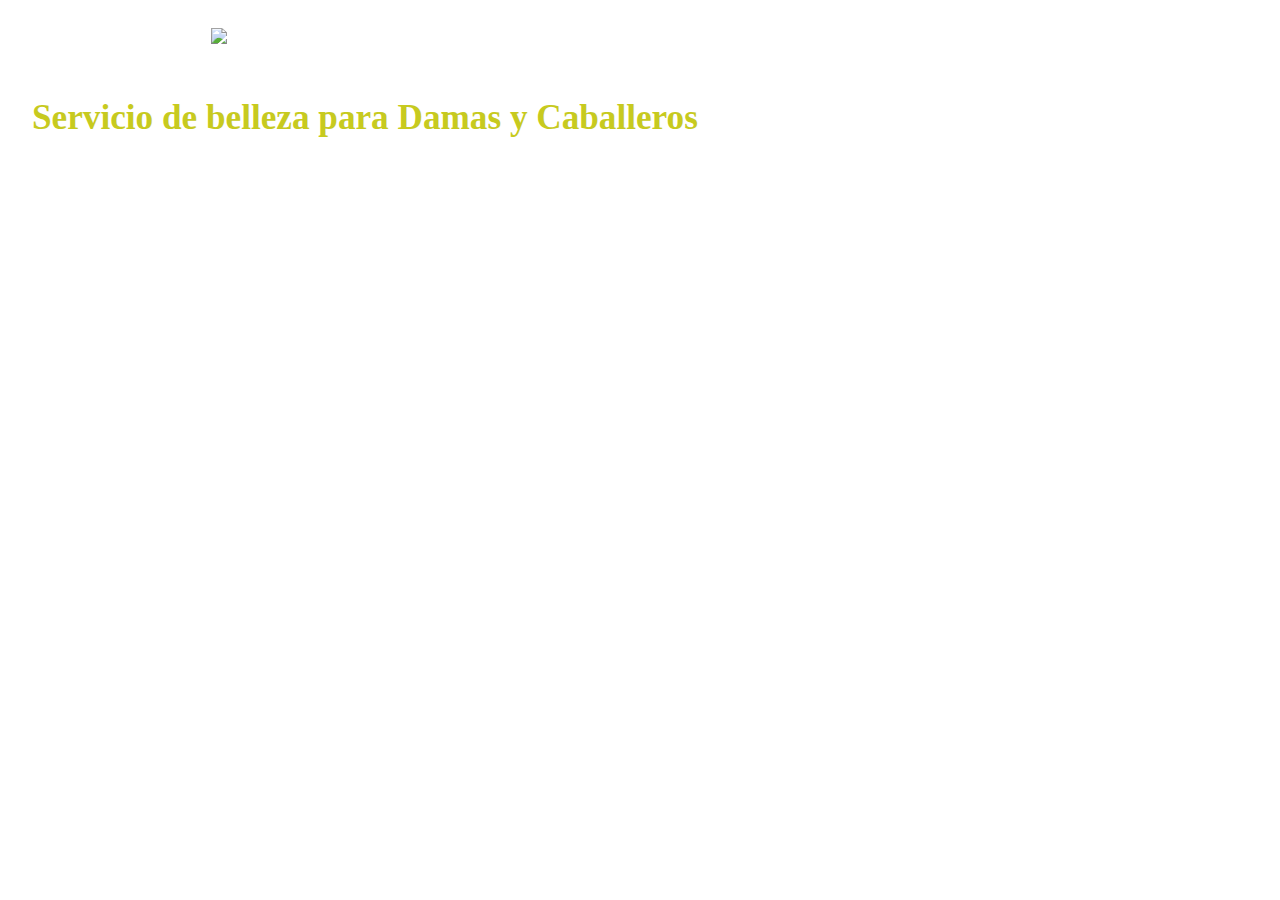
==== index.html @ 2372b9fc "first commit" ====
<!DOCTYPE html>
<html lang="en">
<head>
    <meta charset="UTF-8">
    <meta http-equiv="X-UA-Compatible" content="IE=edge">
    <meta name="viewport" content="width=device-width, initial-scale=1.0">
    <title>Document</title>
    <link rel="stylesheet" href="./index.css">
</head>
<body>
    <header>
    
        <!--<div class="general">-->
            
            <div class= "encabezado">
                <a href="#"> <img src="./img/logo5.png"/> </a>
                <nav>
                    <a href="./Nosotros.html"> Nosotros</a>
                    <a href=""> Cursos</a>
                    <a href=""> Servicios</a>
                    <a href=""> Contacto</a>
                </nav>

            </div>
            <h1>Servicio de belleza para Damas y Caballeros</h1>
            <div id="video">
                <video 
            
            src="" width="320" height="480">
                

            </video>
            </div>
            
       <!--</div>-->


    </header>
</body>
</html>
---- index.css ----
body{
    background-image: url("./img/fondo.jpg");
    height: 50%;
    background-position: center;
    background-size: cover;
    margin: 0px;
}

nav a{
background-color: none;
color:#ffffff;
font-size: 1.rem;
text-decoration: none;
margin-right: 1.4;
padding-right: 25px;
 
}

h1{

    background-color:none;
    color:#c7ca1f;
    font-size: 2.2rem;
    /*padding: 1.5rem 1.5rem 1.5rem 2rem;*/
    padding-left: 2rem;
       
}

.encabezado{
    font-size: 1.4rem;
    display: flex;
    justify-content: space-around;
    padding: 1.5rem 1.5rem 1.5rem 0.6rem;    /*top -rigth - buttom- left */
}

#video{
    display: flex;
    justify-content: center;
    text-decoration: none;
    background-size: cover;
    width: 50vh;
    height: 50vh;
}

p{
    color: #ffffff;
}
.nosotros{
    display: flex;
    justify-content: center;
    height: 70vh;
    padding-left: 40%;
    padding-top: 3rem;
    
}
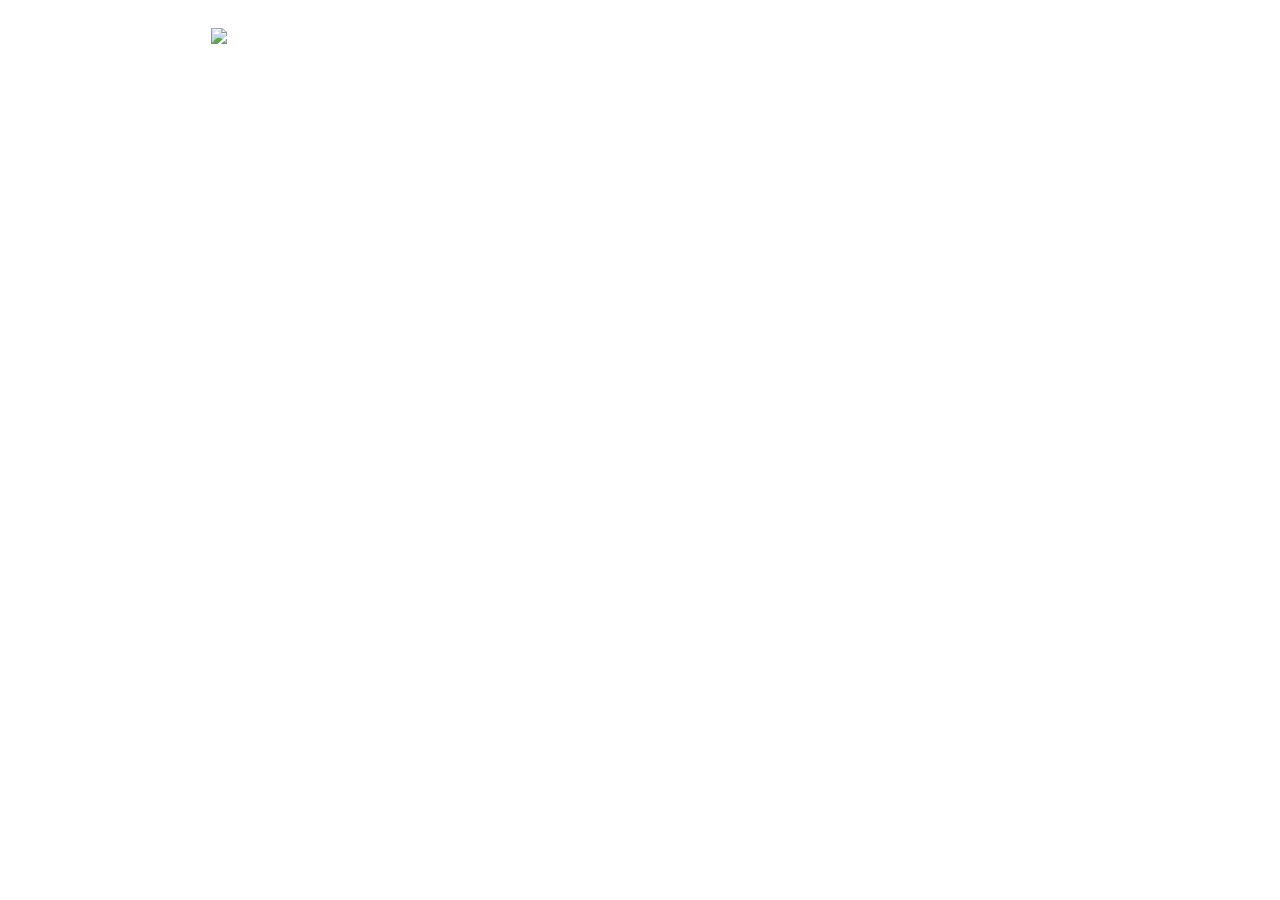
==== commit bde91aed: "agrego contenido en boton NOSOTROS" ====
--- a/index.html
+++ b/index.html
@@ -13,23 +13,26 @@
         <!--<div class="general">-->
             
             <div class= "encabezado">
-                <a href="#"> <img src="./img/logo5.png"/> </a>
+                <a href="./index.html"> <img src="./img/logo5.png"/> </a>
                 <nav>
-                    <a href="./Nosotros.html"> Nosotros</a>
-                    <a href=""> Cursos</a>
-                    <a href=""> Servicios</a>
-                    <a href=""> Contacto</a>
+                    <a href="./Nosotros.html">Nosotros</a>
+                    <a href="./Cursos.html"  > Cursos</a>
+                    <a href="> Servicios.html">Servicios </a>
+                    <a href="./Contacto.html"> Contacto</a>
                 </nav>
 
             </div>
-            <h1>Servicio de belleza para Damas y Caballeros</h1>
+            <div class="titulo">
+                <h1>Servicio de belleza para Damas y Caballeros</h1>
+            </div>
+            
             <div id="video">
-                <video 
+                
+                <iframe width="1350" height="400" src="https://www.youtube.com/embed/GvK2Vt1LVJM" title="YouTube video player"
+                frameborder="0" allow="accelerometer; autoplay; clipboard-write; encrypted-media; gyroscope; picture-in-picture"
+                allowfullscreen></iframe>
+
             
-            src="" width="320" height="480">
-                
-
-            </video>
             </div>
             
        <!--</div>-->
--- a/index.css
+++ b/index.css
@@ -14,6 +14,7 @@
 text-decoration: none;
 margin-right: 1.4;
 padding-right: 25px;
+
  
 }
 
@@ -23,8 +24,7 @@
     color:#c7ca1f;
     font-size: 2.2rem;
     /*padding: 1.5rem 1.5rem 1.5rem 2rem;*/
-    padding-left: 2rem;
-       
+    padding-left: 2rem;      
 }
 
 .encabezado{
@@ -35,12 +35,13 @@
 }
 
 #video{
+    
     display: flex;
     justify-content: center;
-    text-decoration: none;
+    /*text-decoration: none;
     background-size: cover;
     width: 50vh;
-    height: 50vh;
+    height: 50vh;*/
 }
 
 p{
@@ -53,4 +54,7 @@
     padding-left: 40%;
     padding-top: 3rem;
     
+}
+.titulo{
+    margin-top: -13%;
 }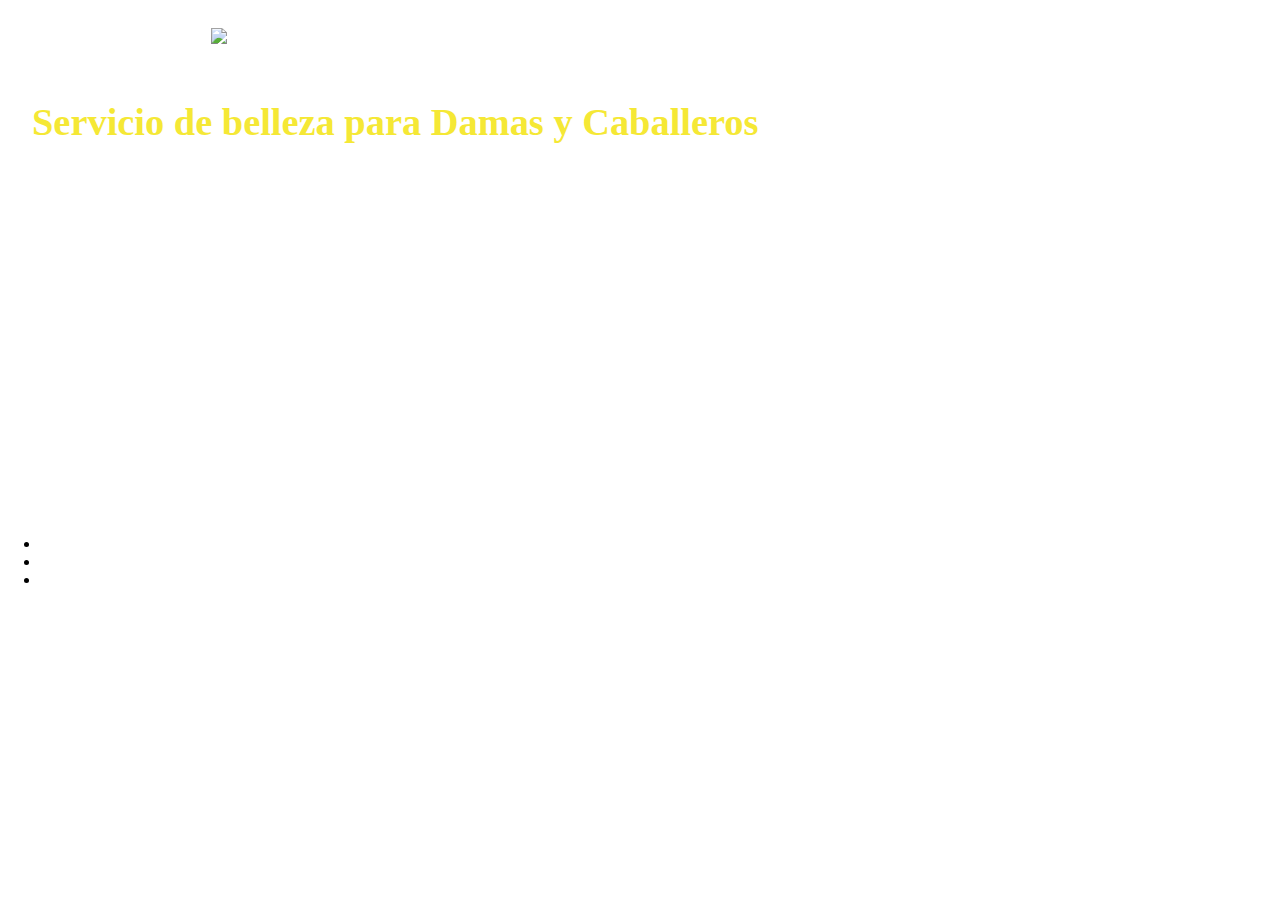
==== commit 089ab9f1: "secciones nosotros - cursos-servicios html" ====
--- a/index.html
+++ b/index.html
@@ -5,6 +5,7 @@
     <meta http-equiv="X-UA-Compatible" content="IE=edge">
     <meta name="viewport" content="width=device-width, initial-scale=1.0">
     <title>Document</title>
+    <link rel="stylesheet" href="https://use.fontawesome.com/releases/v5.8.1/css/all.css"integrity="sha384-50oBUHEmvpQ+1lw4y57PTFmhCaXp0MLSd60M1M7uH2+nqUivzlebhndOJK28anvf"crossorigin="anonymous">
     <link rel="stylesheet" href="./index.css">
 </head>
 <body>
@@ -14,30 +15,43 @@
             
             <div class= "encabezado">
                 <a href="./index.html"> <img src="./img/logo5.png"/> </a>
+              
                 <nav>
                     <a href="./Nosotros.html">Nosotros</a>
                     <a href="./Cursos.html"  > Cursos</a>
-                    <a href="> Servicios.html">Servicios </a>
+                    <a href="./Servicios.html">Servicios </a>
                     <a href="./Contacto.html"> Contacto</a>
                 </nav>
+                
 
             </div>
-            <div class="titulo">
+            <div class="titulo1">
                 <h1>Servicio de belleza para Damas y Caballeros</h1>
             </div>
             
             <div id="video">
                 
-                <iframe width="1350" height="400" src="https://www.youtube.com/embed/GvK2Vt1LVJM" title="YouTube video player"
+                <iframe width="1350" height="350" src="https://www.youtube.com/embed/GvK2Vt1LVJM" title="YouTube video player"
                 frameborder="0" allow="accelerometer; autoplay; clipboard-write; encrypted-media; gyroscope; picture-in-picture"
                 allowfullscreen></iframe>
 
             
             </div>
             
+            
        <!--</div>-->
 
+            <footer>
+                <div class="redes">
+                    <ul>
+                        <li><a href="#"class="facebook"><i class="fab fa-facebook-f"></i></a></li>
+                        <li><a href="#"class="instagram"><i class="fab fa-instagram"></i></a></li>
+                        <li><a href="#"class="twitter"><i class="fab fa-twitter"></i></a></li>
+                        
+                    </ul>
 
+                </div>
+            </footer>
     </header>
 </body>
 </html>--- a/index.css
+++ b/index.css
@@ -15,15 +15,16 @@
 margin-right: 1.4;
 padding-right: 25px;
 
- 
 }
-
-h1{
+nav a:hover{
+color:#e4e49b
+}
+.titulo1{
 
     background-color:none;
-    color:#c7ca1f;
-    font-size: 2.2rem;
-    /*padding: 1.5rem 1.5rem 1.5rem 2rem;*/
+    color:#f5e835;
+    font-size: 1.2rem;
+    padding-top: -20%;
     padding-left: 2rem;      
 }
 
@@ -32,6 +33,7 @@
     display: flex;
     justify-content: space-around;
     padding: 1.5rem 1.5rem 1.5rem 0.6rem;    /*top -rigth - buttom- left */
+    
 }
 
 #video{
@@ -44,17 +46,116 @@
     height: 50vh;*/
 }
 
-p{
-    color: #ffffff;
-}
+
 .nosotros{
-    display: flex;
-    justify-content: center;
-    height: 70vh;
-    padding-left: 40%;
-    padding-top: 3rem;
+
+margin-left: 51.2%;
+width: 45%;
+height: 78%;
+padding-top: -5%;
+padding:8px;
+ background-color: #f5f5f5;
+ border: 1px solid #999999;
+ 
     
 }
-.titulo{
-    margin-top: -13%;
+
+.descripcion{
+    background-color: none;
+    color: #f5e835;
+    margin-top: -26%;
+    margin-left: 5%;
+    font-size: 1.3rem;
+}
+.subtitulo{
+    font-size: 1.5rem;
+    margin-left: 8%;
+    background-color:none;
+    padding-top:-15%;
+    letter-spacing: 4px;
+
+    color:#f8ea20fd;
+
+}
+
+.contenido{
+    
+   text-align: left;
+    color:#ffffff;
+    font-size: 1.2rem;
+    text-align: justify;
+    border: 5px solid #f8eeee;
+    margin-left: 1.1%;
+    letter-spacing: 1px;
+    width: 47%;
+}
+
+.cursos{
+    background-color: none;
+    color:#f8ea20fd;
+    font-size: 1.4rem;
+    margin-left: 38%;
+    margin-top: -4%;
+    letter-spacing: 2px;
+}
+
+
+.contenedorcursos{
+    display: flex;
+    padding: 5px 5px 5px 5px; 
+    
+    
+}
+.contenedorcursos #curso1{
+    width: calc(100%/3);
+    padding-left: 19.4px;
+    padding-right: 5px;
+   
+}
+
+.img1{
+    width: 400px;
+    height: 300px;
+    border: 5px solid #f8eeee;
+}
+
+.cursogeneral{
+     color: white;
+     text-align: center;
+     letter-spacing: 2px;
+     
+}
+.descripcursos{
+    color: white;
+}
+
+.contenidoservicios{
+    text-align: left;
+    color:#ffffff;
+    font-size: 1.2rem;
+    text-align: justify;
+    border: 5px solid #f8eeee;
+    margin-left: 1.1%;
+    letter-spacing: 1px;
+    width: 47%;
+}
+.servicio{
+    width: 100;
+    display: flex;
+    flex-direction: row;
+}
+.servicio1{
+    width: calc(100%/2);
+    margin-left:4%;
+    margin-top:5%;
+    color: #ffffff;
+    
+
+    }
+
+.imgservicio1{
+    border: 5px solid #f8eeee;
+    
+    
+       
 }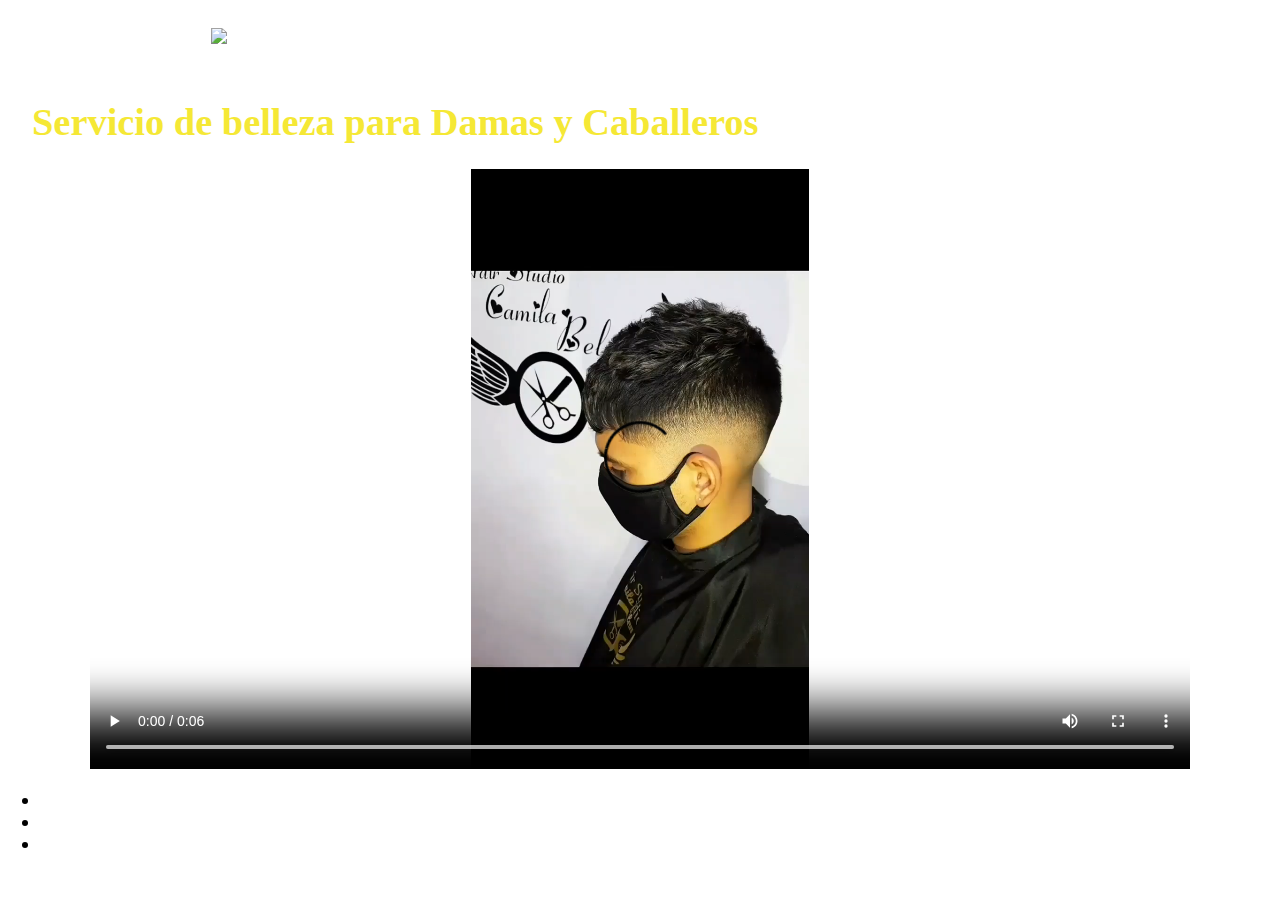
==== commit 9f2ddbba: "ultimo update" ====
--- a/index.html
+++ b/index.html
@@ -31,10 +31,11 @@
             
             <div id="video">
                 
-                <iframe width="1350" height="350" src="https://www.youtube.com/embed/GvK2Vt1LVJM" title="YouTube video player"
-                frameborder="0" allow="accelerometer; autoplay; clipboard-write; encrypted-media; gyroscope; picture-in-picture"
-                allowfullscreen></iframe>
-
+                <video width="1100" height="600" controls autoplay>
+                    <source src="./Videos/VIDEOBARBER.mp4" type="video/mp4">
+                    <source src="movie.ogg" type="video/ogg">
+                  Your browser does not support the video tag.
+                  </video>
             
             </div>
             
--- a/index.css
+++ b/index.css
@@ -54,8 +54,8 @@
 height: 78%;
 padding-top: -5%;
 padding:8px;
- background-color: #f5f5f5;
- border: 1px solid #999999;
+background-color: #f5f5f5;
+border: 1px solid #999999;
  
     
 }
@@ -68,7 +68,7 @@
     font-size: 1.3rem;
 }
 .subtitulo{
-    font-size: 1.5rem;
+    font-size: 1.8rem;
     margin-left: 8%;
     background-color:none;
     padding-top:-15%;
@@ -103,6 +103,8 @@
 .contenedorcursos{
     display: flex;
     padding: 5px 5px 5px 5px; 
+    font-size: 1.3rem;
+    
     
     
 }
@@ -146,16 +148,119 @@
 }
 .servicio1{
     width: calc(100%/2);
-    margin-left:4%;
+    margin-left:4.4%;
     margin-top:5%;
-    color: #ffffff;
-    
+    color:#f8ea20fd;
+    font-size: 1.4rem;
+    letter-spacing: 4px;
+  }
+
+.imgservicio1{
+    border: 8px solid #f8eeee;
 
     }
 
-.imgservicio1{
-    border: 5px solid #f8eeee;
-    
-    
-       
+.textocorte{
+    color:white;
+    text-align: justify;
+    border: 5px solid #f8eeee;
+    letter-spacing: 1px;
+    font-size: 1.2rem;
+    margin-right: 6%;
+}
+
+.serviciotrenzas{
+    width: 100;
+    display: flex;
+    flex-direction: row;
+}
+.servicio3{
+    width: calc(100%/2);
+   
+    margin-top:3%;
+    color:#f8ea20fd;
+    font-size: 1.4rem;
+    letter-spacing: 4px;
+    padding-left: 5px;
+    
+    
+  }
+
+.imgservicio3{
+    border: 8px solid #f8eeee;
+    
+
+    }
+
+.textotrenza{
+    color:white;
+    text-align: justify;
+    border: 5px solid #f8eeee;
+    letter-spacing: 1px;
+    font-size: 1.2rem;
+    margin-right: 6%;
+    
+    
+}
+.subtrenza{
+    margin-left: 14%;
+}
+.serviciotrenzas .servicio3 img{
+    margin-left: 12%;
+}
+.serviciotrenzas .servicio3 .textotrenza{
+    margin-left: 5%;
+    margin-bottom: 3%;
+    
+}
+
+.contenedorturnos{
+    text-align: center;
+    color: whitesmoke;
+    font-size: 1.6rem;
+    
+}
+
+.formulario{
+    text-align: center;
+    border: 8px solid #f8eeee;
+    border-radius: 6%;
+    width: 30%;
+    margin-left: auto;
+    margin-right: auto;
+    padding: 20px;
+    font-size: 1.1rem;
+    color:rgb(209, 216, 216)
+    
+}
+
+
+.ubicaciongeneral{
+    background-color: rgba(88, 82, 82, 0.493);
+    width: 100;
+    display: flex;
+    flex-direction: row;
+    margin-top: 8rem;
+}
+.ubicacion{
+    width: calc(100%/2);
+   color: honeydew;
+    font-size: 1.8rem;
+    letter-spacing: 2px;
+    padding-left: 5px;
+    border-bottom:2.3px solid rgb(240, 233, 233);
+}
+.ubicaciongeneral .ubicacion .mapa{
+    margin-top: 30px;
+}
+
+ul{
+    font-size: 1.2rem;
+}
+
+.final{
+    font-size: 0.8rem;
+    padding-top: 50px;
+    text-align: center;
+    color: cornsilk;
 }